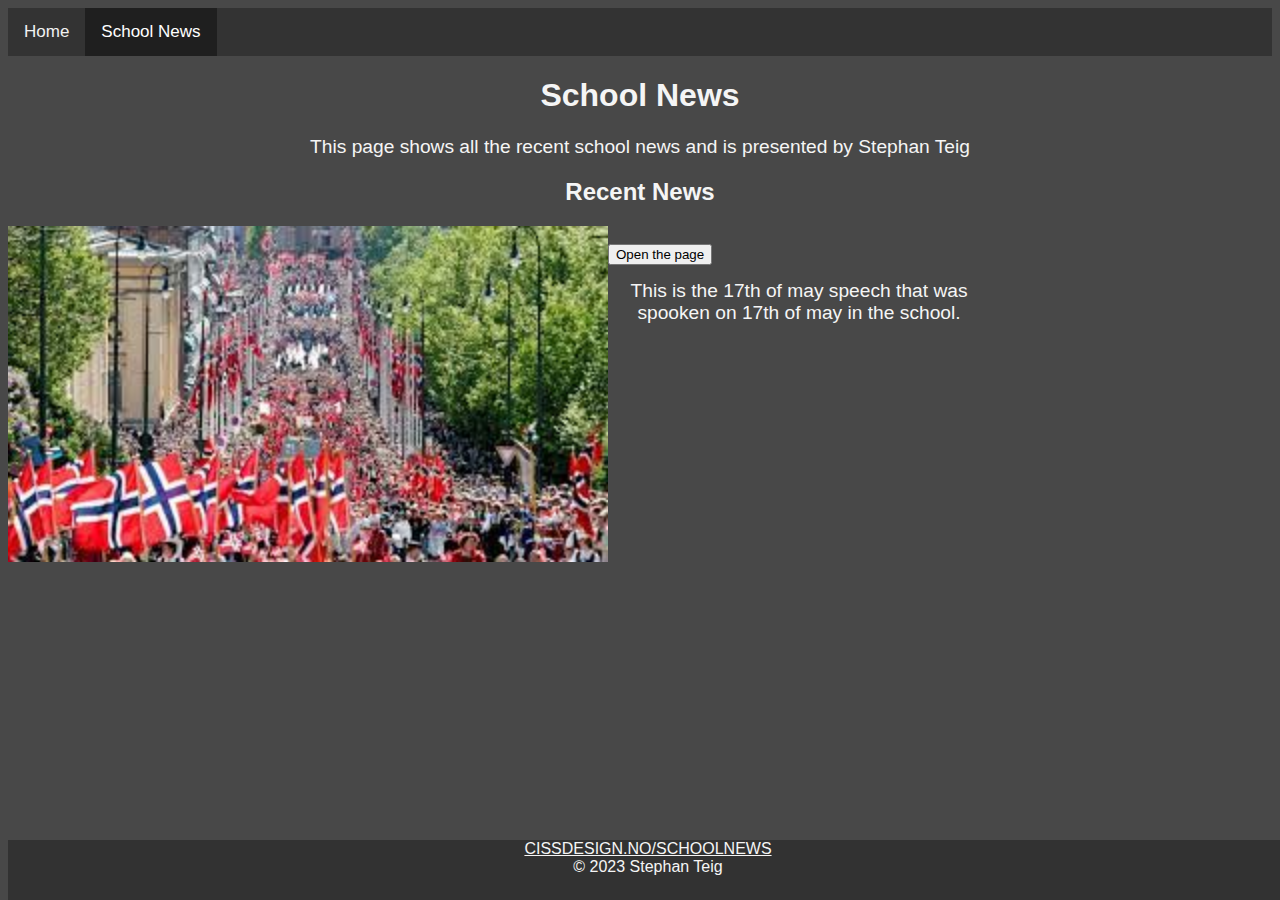
==== index.html @ 79893bce "Inital Repo" ====
<!DOCTYPE html>
<html><head>
    <title>School News</title>
    <link rel="icon" type="image/x-icon" href="img/favicon.ico">
    <meta name="viewport" content="width=device-width, initial-scale=1">
    <link rel="stylesheet" type="text/css" href="style.css">
   
</head>
<body>
  <div class="topnav">
      <a href="https://cissdesign.no/">Home</a>
      <a class="active" href="index.html">School News</a>

    </div>

    <h1>School News</h1>
    <p>This page shows all the recent school news and is presented by Stephan Teig</p>

    <h2>Recent News</h2>
<div style="height: 450px">		
    <img src="img/17may-speech.jpeg" width="600" style="float: left;" alt="17th may speech">
    <br>
    <button style="float: left;" type="button" onclick=" window.open('17may-speech.html')">Open the page</button>
    <br> <br>
    <p >This is the 17th of may speech that was spooken on 17th of may in the school.</p>
</div>	

	

  

  <footer>
    <a href="https://cissdesign.no/schoolnews" target="_blank" style="color: whitesmoke;">CISSDESIGN.NO/SCHOOLNEWS</a>
    <br>
    <p style="font-size: medium;">© 2023 Stephan Teig</p>
  </footer>

</body></html>
---- style.css ----
body {
    background-color: rgb(72, 72, 72);
    color: whitesmoke;
    text-align: center;
    font-family: "Gill Sans", "Gill Sans MT", "Myriad Pro", "DejaVu Sans Condensed", Helvetica, Arial, "sans-serif";
}
p {
    margin: auto;
    font-size: larger;
    color: whitesmoke;
    text-align: center;
    width: 700px;
}

footer {
    background-color: rgb(50, 50, 50);
    color: whitesmoke;
    text-align: center;
    position: fixed;
    bottom: 0;
    width: 100%;
    height: 60px;   /* Height of the footer */
}
header {
    background-color: lightslategrey;
    border: 1px solid black;
    color: whitesmoke;
    text-align: center;
    position: fixed;
    top: 0;
    width: 100%;
    height: 60px;   /* Height of the footer */
}

a {
	color: whitesmoke;
}

.topnav {
  overflow: hidden;
  background-color: #333;
}

.topnav a {
  float: left;
  color: #f2f2f2;
  text-align: center;
  padding: 14px 16px;
  text-decoration: none;
  font-size: 17px;
}

.topnav a:hover {
  background-color: #707070;
  color: white;
}

.topnav a.active {
  background-color: #1f1f1f;
  color: white;
}

p#demo {
	font-size: xx-large;
	font-weight: bold;
}

p.menutext {
	font-size: x-large;
}

.inline {
	display: inline
}
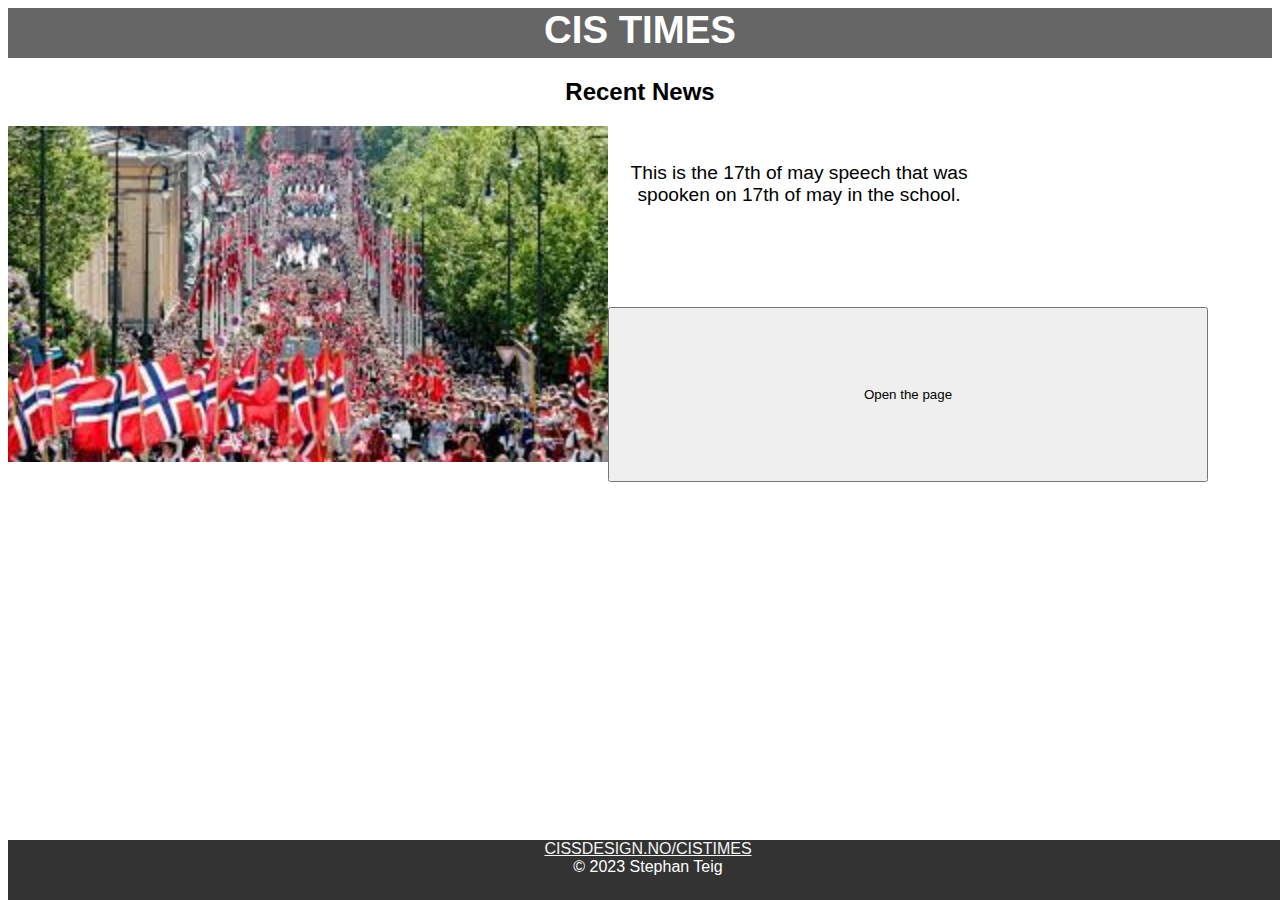
==== commit 53b2e9ce: "done kind of" ====
--- a/index.html
+++ b/index.html
@@ -1,28 +1,26 @@
 <!DOCTYPE html>
 <html><head>
-    <title>School News</title>
+    <title>CIS Times</title>
     <link rel="icon" type="image/x-icon" href="img/favicon.ico">
     <meta name="viewport" content="width=device-width, initial-scale=1">
     <link rel="stylesheet" type="text/css" href="style.css">
    
 </head>
 <body>
-  <div class="topnav">
-      <a href="https://cissdesign.no/">Home</a>
-      <a class="active" href="index.html">School News</a>
+   
 
+    <div class="times_live">
+        <p style="color: white;">CIS TIMES</p>
     </div>
 
-    <h1>School News</h1>
-    <p>This page shows all the recent school news and is presented by Stephan Teig</p>
+  
 
     <h2>Recent News</h2>
 <div style="height: 450px">		
-    <img src="img/17may-speech.jpeg" width="600" style="float: left;" alt="17th may speech">
-    <br>
-    <button style="float: left;" type="button" onclick=" window.open('17may-speech.html')">Open the page</button>
-    <br> <br>
-    <p >This is the 17th of may speech that was spooken on 17th of may in the school.</p>
+    <img src="img/17may-speech.jpeg" width="600px" style="float: left;" alt="17th may speech"> <br> <br>
+    <p>This is the 17th of may speech that was spooken on 17th of may in the school.</p> 
+    <button style="float: left; width: 600px; height: 175px; margin-top: 101px;" type="button" onclick=" window.open('17may-speech.html')">Open the page</button>
+    
 </div>	
 
 	
@@ -30,9 +28,9 @@
   
 
   <footer>
-    <a href="https://cissdesign.no/schoolnews" target="_blank" style="color: whitesmoke;">CISSDESIGN.NO/SCHOOLNEWS</a>
+    <a href="https://cissdesign.no/cistimes" target="_blank" style="color: whitesmoke;">CISSDESIGN.NO/CISTIMES</a>
     <br>
-    <p style="font-size: medium;">© 2023 Stephan Teig</p>
+    <p style="font-size: medium; color: white;">© 2023 Stephan Teig</p>
   </footer>
 
 </body></html>--- a/style.css
+++ b/style.css
@@ -1,20 +1,20 @@
 body {
-    background-color: rgb(72, 72, 72);
-    color: whitesmoke;
+    background-color: white;
+    color: black;
     text-align: center;
     font-family: "Gill Sans", "Gill Sans MT", "Myriad Pro", "DejaVu Sans Condensed", Helvetica, Arial, "sans-serif";
 }
 p {
     margin: auto;
     font-size: larger;
-    color: whitesmoke;
+    color: black;
     text-align: center;
     width: 700px;
 }
 
 footer {
-    background-color: rgb(50, 50, 50);
-    color: whitesmoke;
+    background-color: #333333;
+    color: white;
     text-align: center;
     position: fixed;
     bottom: 0;
@@ -22,8 +22,7 @@
     height: 60px;   /* Height of the footer */
 }
 header {
-    background-color: lightslategrey;
-    border: 1px solid black;
+    background-color: #333333;
     color: whitesmoke;
     text-align: center;
     position: fixed;
@@ -33,17 +32,17 @@
 }
 
 a {
-	color: whitesmoke;
+	color: black;
 }
 
 .topnav {
   overflow: hidden;
-  background-color: #333;
+  background-color: #333333;
 }
 
 .topnav a {
   float: left;
-  color: #f2f2f2;
+  color: white;
   text-align: center;
   padding: 14px 16px;
   text-decoration: none;
@@ -51,12 +50,12 @@
 }
 
 .topnav a:hover {
-  background-color: #707070;
+  background-color: #242424;
   color: white;
 }
 
 .topnav a.active {
-  background-color: #1f1f1f;
+  background-color: #222222;
   color: white;
 }
 
@@ -72,3 +71,11 @@
 .inline {
 	display: inline
 }
+
+.times_live {
+  background-color: #666666;
+  color: white;
+  height: 50px;
+  font-size: xx-large;
+  font-weight: bold;
+}
